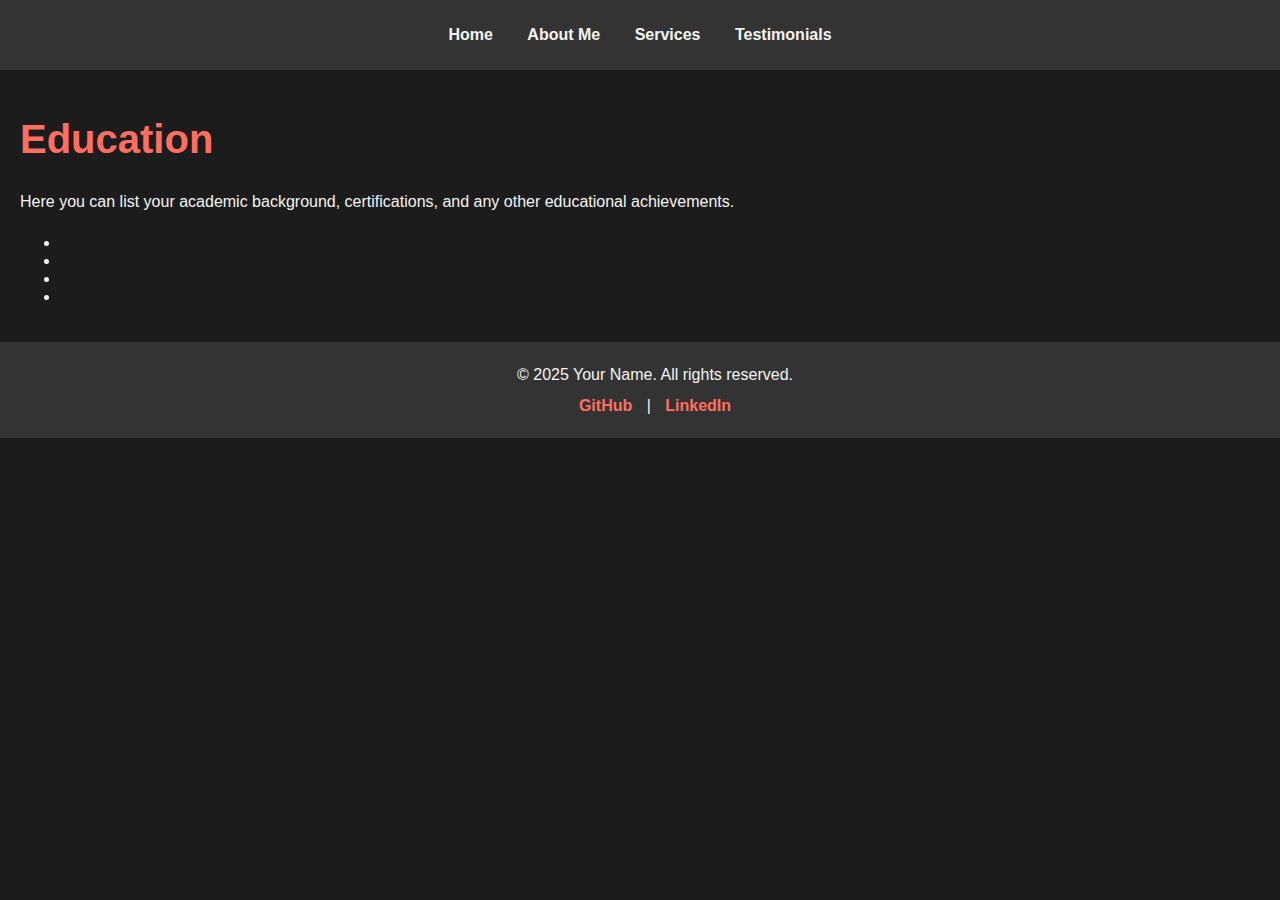
==== education.html @ f1bc02e8 "Time constrain i was unable to finish" ====
<!DOCTYPE html>
<html lang="en">
<head>
    <meta charset="UTF-8">
    <meta name="viewport" content="width=device-width, initial-scale=1.0">
    <title>Education</title>
    <link rel="stylesheet" href="david.css">
</head>
<body>
    <header>
        <nav>
            <ul>
                <li><a href="index.html">Home</a></li>
                <li><a href="about.html">About Me</a></li>
                <li><a href="services.html">Services</a></li>
                <li><a href="testimonials.html">Testimonials</a></li>
            </ul>

        </nav>
    </header>

    <main class="container">
        <h1>Education</h1>
        <p>Here you can list your academic background, certifications, and any other educational achievements.</p>
        <ul>
            <li></li>
            <li></li>
            <li></li>
            <li></li>
            
        </ul>
    </main>

    <footer>
        <p>&copy; 2025 Your Name. All rights reserved.</p>
        <p>
            <a href="https://github.com/yourusername" target="_blank">GitHub</a> | 
            <a href="https://linkedin.com/in/yourusername" target="_blank">LinkedIn</a>
        </p>
    </footer>
</body>
</html>
---- david.css ----
body {
    font-family: Arial, sans-serif;
    background-color: #1c1c1c;
    color: #f4f4f4;
    margin: 0;
    padding: 0;
    
}
.profile img {
    width: 200px; 
    height: 240px; 
    border-radius: 50%; 
    object-fit: cover;
}


header {
    background-color: #333;
    padding: 10px 0;
    text-align: center;
}

header nav ul {
    list-style-type: none;
    padding: 0;
}

header nav ul li {
    display: inline;
    margin: 0 15px;
}

header nav ul li a {
    color: #f4f4f4;
    text-decoration: none;
    font-weight: bold;
    transition: color 0.3s ease;
}

header nav ul li a:hover {
    color: #006400;
}

.container {
    padding: 20px;
}

footer {
    background-color: #333;
    color: #f4f4f4;
    padding: 15px;
    text-align: center;
    position: relative;
    bottom: 0;
    width: 100%;
}

footer p {
    margin: 5px 0;
}

footer a {
    color: #ff6f61;
    text-decoration: none;
    font-weight: bold;
    margin: 0 10px;
    transition: color 0.3s ease;
}

footer a:hover {
    color: #006400; 
}


.testimonial-box {
    background-color: #444;
    padding: 20px;
    margin: 10px;
    border-radius: 10px;
    box-shadow: 0 4px 8px rgba(0, 0, 0, 0.3);
    transition: transform 0.3s ease, box-shadow 0.3s ease;
}

.testimonial-box:hover {
    transform: translateY(-5px);
    box-shadow: 0 6px 12px rgba(0, 0, 0, 0.4);
}

/* Responsive Design for Mobile */
@media (max-width: 768px) {
    header nav ul li {
        display: block;
        margin: 10px 0;
    }
}

/* About Me, Education, Services, Testimonials Pages */
h1 {
    font-size: 2.5rem;
    color: #ff6f61;
}

p {
    line-height: 1.6;
    font-size: 1rem;
    margin-bottom: 20px;
}
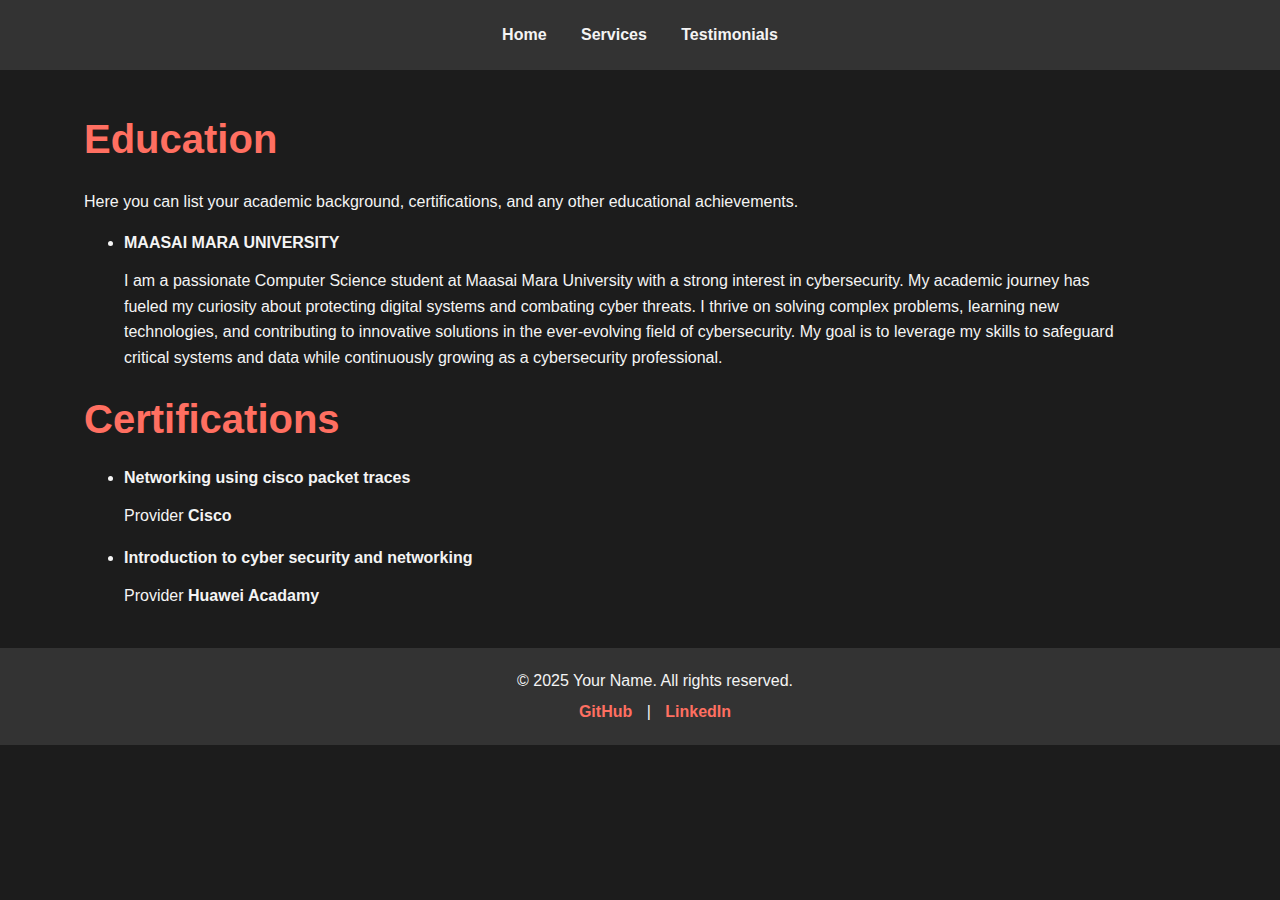
==== commit 8edf34c2: "Final commit" ====
--- a/education.html
+++ b/education.html
@@ -11,7 +11,6 @@
         <nav>
             <ul>
                 <li><a href="index.html">Home</a></li>
-                <li><a href="about.html">About Me</a></li>
                 <li><a href="services.html">Services</a></li>
                 <li><a href="testimonials.html">Testimonials</a></li>
             </ul>
@@ -23,11 +22,19 @@
         <h1>Education</h1>
         <p>Here you can list your academic background, certifications, and any other educational achievements.</p>
         <ul>
-            <li></li>
-            <li></li>
-            <li></li>
-            <li></li>
-            
+            <li><strong>MAASAI MARA UNIVERSITY</strong></li>
+            <P>I am a passionate Computer Science student at Maasai Mara University with a strong interest in cybersecurity.
+                 My academic journey has fueled my curiosity about protecting digital systems and combating cyber threats. 
+                 I thrive on solving complex problems, learning new technologies, and contributing to innovative solutions in the ever-evolving field of cybersecurity.
+                 My goal is to leverage my skills to safeguard critical systems and data while continuously growing as a cybersecurity professional.</P>  
+        </ul>
+        <h1>Certifications</h1>
+        <ul>
+            <li><strong>Networking using cisco packet traces</strong></li>
+            <p>Provider<strong> Cisco</strong> </p>
+            <li> <strong>Introduction to cyber security and networking</strong></li>
+            <p>Provider <strong>Huawei Acadamy </strong></p>
+
         </ul>
     </main>
 
--- a/david.css
+++ b/david.css
@@ -11,6 +11,14 @@
     height: 240px; 
     border-radius: 50%; 
     object-fit: cover;
+    margin-left: 10%;
+}
+.testimonial-box img{
+    width: 100px; 
+    height: 100px; 
+    border-radius: 50%; 
+    object-fit: cover;
+    margin-left: 10%;
 }
 
 
@@ -43,6 +51,8 @@
 
 .container {
     padding: 20px;
+    margin-left: 5%;
+    margin-right: 10%;
 }
 
 footer {
@@ -76,9 +86,13 @@
     background-color: #444;
     padding: 20px;
     margin: 10px;
-    border-radius: 10px;
-    box-shadow: 0 4px 8px rgba(0, 0, 0, 0.3);
+    border-radius: 50px;
+    box-shadow: 0 8px 10px rgba(187, 57, 57, 0.3);
     transition: transform 0.3s ease, box-shadow 0.3s ease;
+  
+}
+.testimonial-box p {
+    margin-left: 10%;
 }
 
 .testimonial-box:hover {
